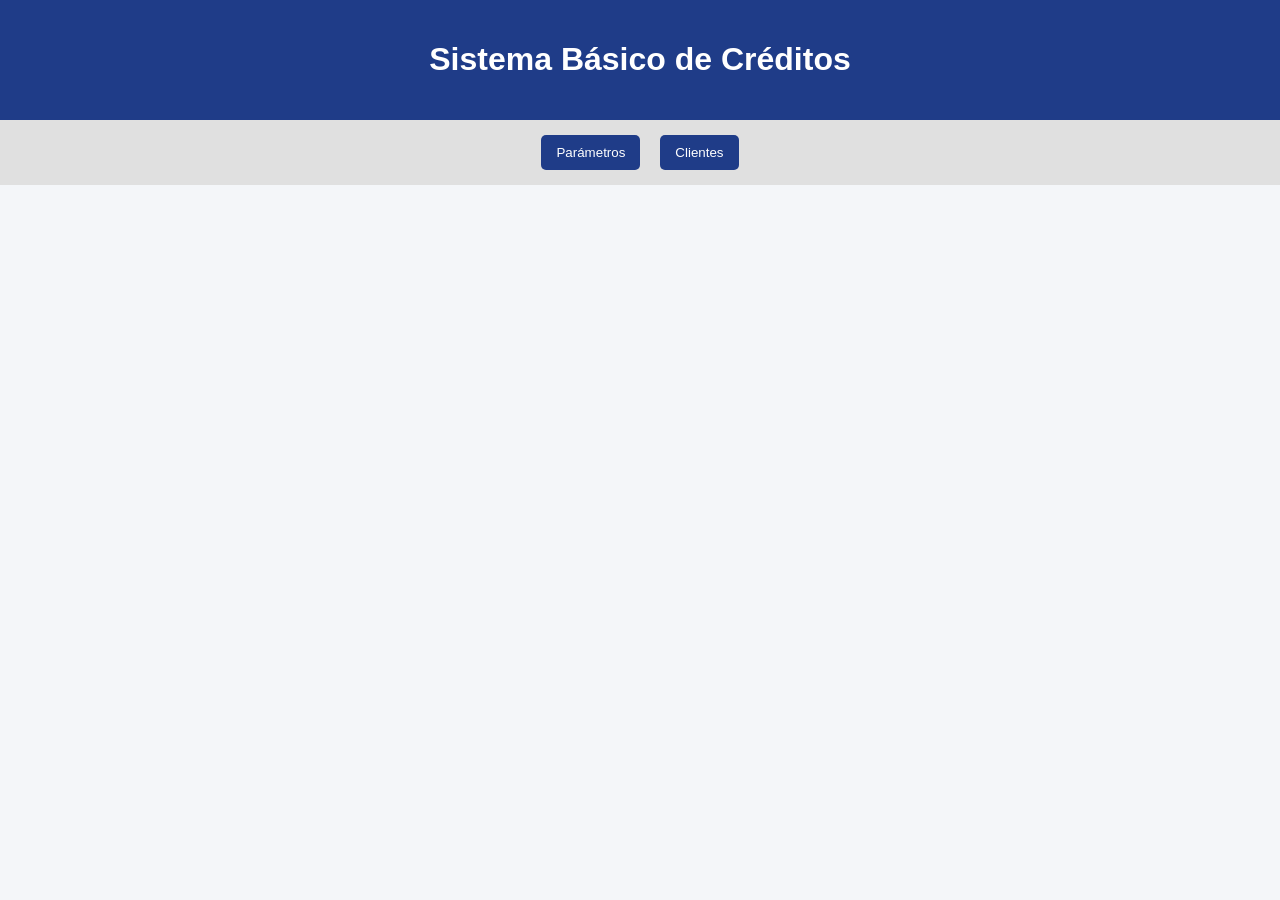
==== simulador_completo.html @ f10304bd "Validacion-Funcion guardarTasa()" ====
<!DOCTYPE html>
<html lang="es">
<head>
  <meta charset="UTF-8">
  <title>Sistema de Créditos</title>
</head>
<body>

<header>
  <h1>Sistema Básico de Créditos</h1>
   <link rel="stylesheet" href="simulador_completo.css">
</header>

<nav>
  <button onclick="mostrarSecciones('parametros');">Parámetros</button>
  <button onclick="mostrarSecciones('clientes');">Clientes</button>
</nav>

<section id="parametros">
  <h2>Configurar Parámetros</h2>

  <label>Tasa de interés:</label>
  <input type="number" id="tasaInteres">
  <span>%</span>

  <br>
  <button min="10" max="20" value="15" onclick="guardarTasa();">Guardar tasa</button>

  <p id="mensajeTasa"></p>
</section>

<section id="clientes">
  <h2>Registro de Clientes</h2>

  <input type="text" >
  <input type="text" >
  <input type="text" >
  <input type="number" >
  <input type="number" >

  <br>

  <button >Guardar cliente</button>
  <button >Limpiar</button>

  <table>
    <thead>
      <tr>
        <th>Cédula</th>
        <th>Nombre</th>
        <th>Apellido</th>
        <th>Ingresos</th>
        <th>Egresos</th>
        <th>Acciones</th>
      </tr>
    </thead>
    <tbody id="tablaClientes">
       <tr>
          <td>1712345678</td>
          <td>Juan</td>
          <td>Pérez</td>
          <td>1200</td>
          <td>500</td>
          <td>
            <button>Actualizar</button>
            <button>Eliminar</button>
          </td>
        </tr>
        <tr>
          <td>1723456789</td>
          <td>María</td>
          <td>Gómez</td>
          <td>1500</td>
          <td>600</td>
          <td>
            <button>Actualizar</button>
            <button>Eliminar</button>
          </td>
        </tr>
        <tr>
          <td>1734567890</td>
          <td>Carlos</td>
          <td>Ramírez</td>
          <td>900</td>
          <td>350</td>
          <td>
            <button>Actualizar</button>
            <button>Eliminar</button>
          </td>
        </tr>
    </tbody>
  </table>
</section>



<script src="simulador_completo.js"></script>
<script src="utilitarios.js"></script>
</body>
</html>
---- simulador_completo.css ----
body {
      font-family: Arial, sans-serif;
      background: #f4f6f9;
      margin: 0;
      padding: 0;
    }

    header {
      background: #1f3c88;
      color: white;
      padding: 20px;
      text-align: center;
    }

    nav {
      display: flex;
      justify-content: center;
      background: #e0e0e0;
      padding: 10px;
      gap: 10px;
      flex-wrap: wrap;
    }

    nav button {
      padding: 10px 15px;
      border: none;
      background: #1f3c88;
      color: white;
      cursor: pointer;
      border-radius: 5px;
    }

    nav button:hover {
      background: #14275c;
    }

    section {
      display: none;
      padding: 20px;
      max-width: 1000px;
      margin: auto;
      background: white;
      margin-top: 20px;
      border-radius: 8px;
      overflow: hidden; /* para que no se desborde la animación */
      
    }

    section.activa {
      display: block;
      animation: aparecer 1s ease forwards, wave 3s ease infinite;
    }

    /*  */
    /* Animación de aparición */
@keyframes aparecer {
  from {
    opacity: 0;
    transform: translateY(20px) scale(0.98);
    filter: blur(6px);
  }
  to {
    opacity: 1;
    transform: translateY(0) scale(1);
    filter: blur(0);
  }
}

/* Efecto líquido en el texto */
section.activa h2,
section.activa p,
section.activa label,
section.activa input,
section.activa table {
  animation: waveText 4s ease-in-out infinite, colorShift 6s ease-in-out infinite, brillo 3s ease-in-out infinite;
  display: inline-block;
}

/* Ondulación tipo agua */
@keyframes waveText {
  0% { transform: translateY(0px); }
  25% { transform: translateY(-2px) skewX(2deg); }
  50% { transform: translateY(2px) skewX(-2deg); }
  75% { transform: translateY(-1px) skewX(1deg); }
  100% { transform: translateY(0px); }
}

/* Cambio suave de color */
@keyframes colorShift {
  0% { color: #333; }
  50% { color: #0066ff; }
  100% { color: #333; }
}

/* Brillo que recorre el texto */
@keyframes brillo {
  0% { text-shadow: none; }
  50% { text-shadow: 0 0 12px rgba(0, 200, 255, 0.7); }
  100% { text-shadow: none; }
}
    /*  */

    input, select {
      padding: 8px;
      margin: 5px;
      width: 220px;
    }

    button {
      padding: 8px 12px;
      margin: 5px;
      cursor: pointer;
    }

    table {
      width: 100%;
      border-collapse: collapse;
      margin-top: 15px;
    }

    th, td {
      border: 1px solid #ccc;
      padding: 8px;
      text-align: center;
    }

    th {
      background: #1f3c88;
      color: white;
    }

    .aprobado {
      background: #d4edda;
      color: #155724;
      padding: 15px;
      border-radius: 5px;
      font-weight: bold;
      margin-top: 15px;
    }

    .rechazado {
      background: #f8d7da;
      color: #721c24;
      padding: 15px;
      border-radius: 5px;
      font-weight: bold;
      margin-top: 15px;
    }

    .card {
      background: #f1f1f1;
      padding: 15px;
      border-radius: 5px;
      margin-top: 10px;
    }
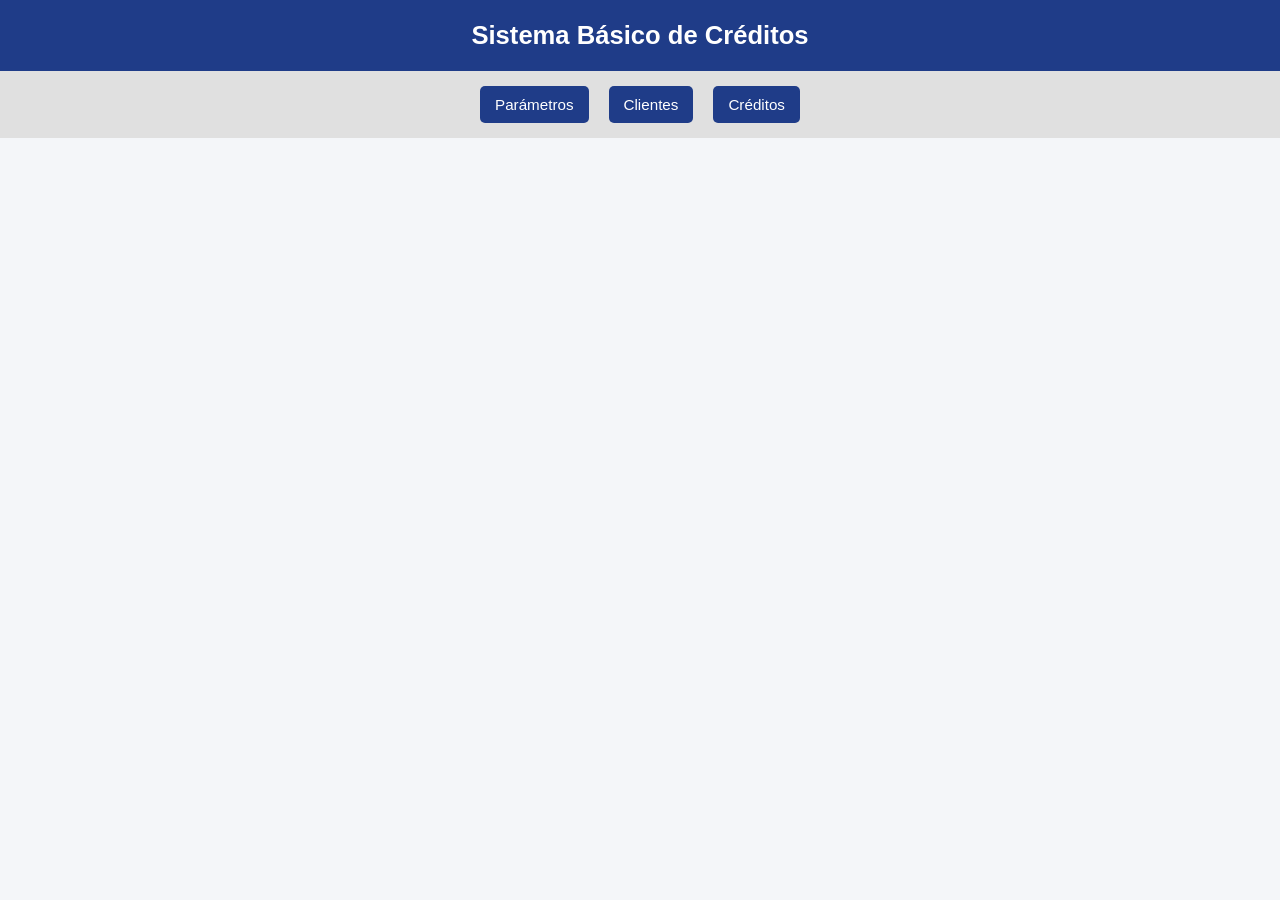
==== commit 013ee23b: "Sección créditos y funciones parte final" ====
--- a/simulador_completo.html
+++ b/simulador_completo.html
@@ -2,29 +2,33 @@
 <html lang="es">
 <head>
   <meta charset="UTF-8">
+  <meta name="viewport" content="width=device-width, initial-scale=1">
+  <link rel="stylesheet" href="https://cdnjs.cloudflare.com/ajax/libs/font-awesome/6.5.0/css/all.min.css">
+
   <title>Sistema de Créditos</title>
+  <link rel="stylesheet" href="simulador_completo.css">
 </head>
 <body>
 
 <header>
   <h1>Sistema Básico de Créditos</h1>
-   <link rel="stylesheet" href="simulador_completo.css">
 </header>
 
 <nav>
   <button onclick="mostrarSecciones('parametros');">Parámetros</button>
   <button onclick="mostrarSecciones('clientes');">Clientes</button>
+  <button onclick="mostrarSecciones('credito');">Créditos</button>
 </nav>
 
 <section id="parametros">
   <h2>Configurar Parámetros</h2>
 
-  <label>Tasa de interés:</label>
-  <input type="number" id="tasaInteres">
+  <label for="tasaInteres">Tasa de interés:</label>
+  <input type="number" id="tasaInteres" min="10" max="20" value="15" />
   <span>%</span>
 
   <br>
-  <button min="10" max="20" value="15" onclick="guardarTasa();">Guardar tasa</button>
+  <button onclick="guardarTasa();">Guardar tasa</button>
 
   <p id="mensajeTasa"></p>
 </section>
@@ -32,30 +36,31 @@
 <section id="clientes">
   <h2>Registro de Clientes</h2>
 
-  <input type="text" >
-  <input type="text" >
-  <input type="text" >
-  <input type="number" >
-  <input type="number" >
+  <input type="text" placeholder="Cédula" id="txtCedula" />
+  <input type="text" placeholder="Nombre" id="txtNombre" />
+  <input type="text" placeholder="Apellido" id="txtApellido" />
+  <input type="number" placeholder="Ingresos" id="txtIngresos" />
+  <input type="number" placeholder="Egresos" id="txtEgresos" />
 
   <br>
 
-  <button >Guardar cliente</button>
-  <button >Limpiar</button>
+  <button onclick="guardarCliente();">Guardar cliente</button>
+  <button onclick="limpiar();">Limpiar</button>
 
-  <table>
-    <thead>
-      <tr>
-        <th>Cédula</th>
-        <th>Nombre</th>
-        <th>Apellido</th>
-        <th>Ingresos</th>
-        <th>Egresos</th>
-        <th>Acciones</th>
-      </tr>
-    </thead>
-    <tbody id="tablaClientes">
-       <tr>
+  <div class="table-wrapper">
+    <table>
+      <thead>
+        <tr>
+          <th>Cédula</th>
+          <th>Nombre</th>
+          <th>Apellido</th>
+          <th>Ingresos</th>
+          <th>Egresos</th>
+          <th>Acciones</th>
+        </tr>
+      </thead>
+      <tbody id="tablaClientes">
+        <!-- <tr>
           <td>1712345678</td>
           <td>Juan</td>
           <td>Pérez</td>
@@ -86,15 +91,38 @@
           <td>
             <button>Actualizar</button>
             <button>Eliminar</button>
-          </td>
+          </td> -->
         </tr>
-    </tbody>
-  </table>
+      </tbody>
+    </table>
+  </div>
 </section>
 
+<section id="credito">
+  <h2>Solicitar Crédito</h2>
 
+  <input type="text" id="buscarCedulaCredito" placeholder="Cédula del cliente">
+  <button onclick="buscarClienteCredito()">Buscar cliente</button>
 
-<script src="simulador_completo.js"></script>
-<script src="utilitarios.js"></script>
+  <div id="datosClienteCredito" class="card"></div>
+
+  <input type="number" id="montoCredito" placeholder="Monto de crédito, ejemplo: 5000">
+  <input type="number" id="plazoCredito" placeholder="Plazo en años, ejemplo: 2">
+
+  <br>
+
+  <button onclick="calcularCredito()">Calcular crédito</button>
+
+  <div id="resultadoCredito"></div>
+
+  <button id="btnSolicitarCredito" onclick="solicitarCredito()" disabled>
+    Solicitar crédito
+  </button>
+</section>
+
+<!-- Scripts: cargar al final. Dejar el orden para que utilitarios y validaciones puedan usar funciones definidas en simulador_completo.js -->
+<script src="simulador_completo.js" defer></script>
+<script src="utilitarios.js" defer></script>
+<script src="validaciones_cliente.js" defer></script>
 </body>
-</html>+</html>
--- a/simulador_completo.css
+++ b/simulador_completo.css
@@ -1,59 +1,71 @@
-
-    body {
-      font-family: Arial, sans-serif;
-      background: #f4f6f9;
-      margin: 0;
-      padding: 0;
-    }
-
-    header {
-      background: #1f3c88;
-      color: white;
-      padding: 20px;
-      text-align: center;
-    }
-
-    nav {
-      display: flex;
-      justify-content: center;
-      background: #e0e0e0;
-      padding: 10px;
-      gap: 10px;
-      flex-wrap: wrap;
-    }
-
-    nav button {
-      padding: 10px 15px;
-      border: none;
-      background: #1f3c88;
-      color: white;
-      cursor: pointer;
-      border-radius: 5px;
-    }
-
-    nav button:hover {
-      background: #14275c;
-    }
-
-    section {
-      display: none;
-      padding: 20px;
-      max-width: 1000px;
-      margin: auto;
-      background: white;
-      margin-top: 20px;
-      border-radius: 8px;
-      overflow: hidden; /* para que no se desborde la animación */
-      
-    }
-
-    section.activa {
-      display: block;
-      animation: aparecer 1s ease forwards, wave 3s ease infinite;
-    }
-
-    /*  */
-    /* Animación de aparición */
+/* Base: estilos generales */
+body {
+  font-family: Arial, sans-serif;
+  background: #f4f6f9;
+  margin: 0;
+  padding: 0;
+  color: #222;
+  -webkit-font-smoothing:antialiased;
+  -moz-osx-font-smoothing:grayscale;
+}
+
+header {
+  background: #1f3c88;
+  color: white;
+  padding: 20px 16px;
+  text-align: center;
+}
+
+header h1 {
+  margin: 0;
+  font-size: 1.6rem;
+  line-height: 1.2;
+}
+
+/* Navegación */
+nav {
+  display: flex;
+  justify-content: center;
+  background: #e0e0e0;
+  padding: 10px;
+  gap: 10px;
+  flex-wrap: wrap;
+}
+
+nav button {
+  padding: 10px 15px;
+  border: none;
+  background: #1f3c88;
+  color: white;
+  cursor: pointer;
+  border-radius: 5px;
+  font-size: 0.95rem;
+}
+
+nav button:hover {
+  background: #14275c;
+}
+
+/* Secciones */
+section {
+  display: none;
+  padding: 20px;
+  max-width: 1000px;
+  margin: 20px auto;
+  background: white;
+  border-radius: 8px;
+  overflow: hidden;
+  box-sizing: border-box;
+  -webkit-box-shadow: 0 2px 8px rgba(0,0,0,0.05);
+  box-shadow: 0 2px 8px rgba(0,0,0,0.05);
+}
+
+section.activa {
+  display: block;
+  animation: aparecer 1s ease forwards, wave 3s ease infinite;
+}
+
+/* Animaciones */
 @keyframes aparecer {
   from {
     opacity: 0;
@@ -67,7 +79,6 @@
   }
 }
 
-/* Efecto líquido en el texto */
 section.activa h2,
 section.activa p,
 section.activa label,
@@ -77,7 +88,6 @@
   display: inline-block;
 }
 
-/* Ondulación tipo agua */
 @keyframes waveText {
   0% { transform: translateY(0px); }
   25% { transform: translateY(-2px) skewX(2deg); }
@@ -86,72 +96,192 @@
   100% { transform: translateY(0px); }
 }
 
-/* Cambio suave de color */
 @keyframes colorShift {
   0% { color: #333; }
   50% { color: #0066ff; }
   100% { color: #333; }
 }
 
-/* Brillo que recorre el texto */
 @keyframes brillo {
   0% { text-shadow: none; }
   50% { text-shadow: 0 0 12px rgba(0, 200, 255, 0.7); }
   100% { text-shadow: none; }
 }
-    /*  */
-
-    input, select {
-      padding: 8px;
-      margin: 5px;
-      width: 220px;
-    }
-
-    button {
-      padding: 8px 12px;
-      margin: 5px;
-      cursor: pointer;
-    }
-
-    table {
-      width: 100%;
-      border-collapse: collapse;
-      margin-top: 15px;
-    }
-
-    th, td {
-      border: 1px solid #ccc;
-      padding: 8px;
-      text-align: center;
-    }
-
-    th {
-      background: #1f3c88;
-      color: white;
-    }
-
-    .aprobado {
-      background: #d4edda;
-      color: #155724;
-      padding: 15px;
-      border-radius: 5px;
-      font-weight: bold;
-      margin-top: 15px;
-    }
-
-    .rechazado {
-      background: #f8d7da;
-      color: #721c24;
-      padding: 15px;
-      border-radius: 5px;
-      font-weight: bold;
-      margin-top: 15px;
-    }
-
-    .card {
-      background: #f1f1f1;
-      padding: 15px;
-      border-radius: 5px;
-      margin-top: 10px;
-    }
-  +
+/* Formularios y botones */
+input, select {
+  padding: 8px;
+  margin: 5px;
+  width: 220px;
+  box-sizing: border-box;
+  border: 1px solid #ccc;
+  border-radius: 4px;
+  font-size: 0.95rem;
+}
+
+button {
+  padding: 8px 12px;
+  margin: 5px;
+  cursor: pointer;
+  border-radius: 4px;
+  border: 1px solid transparent;
+  background: #1f3c88;
+  color: #fff;
+}
+
+button:hover { opacity: 0.95; }
+
+/* Forzar wrapper y scroll (reglas con prioridad) */
+.table-wrapper {
+  overflow-x: auto !important;
+  -webkit-overflow-scrolling: touch !important;
+  width: 100% !important;
+  box-sizing: border-box !important;
+}
+.table-wrapper > table {
+  width: auto !important;
+  min-width: 700px !important; /* ajusta a 600/500 si quieres scroll antes */
+}
+.table-wrapper th, .table-wrapper td {
+  white-space: nowrap;
+}
+
+table {
+  width: 100%;
+  border-collapse: collapse;
+  margin-top: 15px;
+  min-width: 700px; /* fuerza scroll en pantallas muy pequeñas */
+}
+
+th, td {
+  border: 1px solid #ccc;
+  padding: 8px;
+  text-align: center;
+  font-size: 0.95rem;
+}
+
+th {
+  background: #1f3c88;
+  color: white;
+}
+
+/* Mensajes de estado */
+.aprobado {
+  background: #d4edda;
+  color: #155724;
+  padding: 15px;
+  border-radius: 5px;
+  font-weight: bold;
+  margin-top: 15px;
+}
+
+.rechazado {
+  background: #f8d7da;
+  color: #721c24;
+  padding: 15px;
+  border-radius: 5px;
+  font-weight: bold;
+  margin-top: 15px;
+}
+
+.card {
+  background: #f1f1f1;
+  padding: 15px;
+  border-radius: 5px;
+  margin-top: 10px;
+}
+
+/* Pequeños ajustes visuales */
+label { display: inline-block; margin: 6px 5px 0 0; font-weight: 600; }
+h2 { margin-top: 0; font-size: 1.25rem; }
+
+/* -------------------------
+   Reglas responsive
+   ------------------------- */
+
+/* Large screens (desktops) — ya cubierto por base */
+
+/* Medium screens / tablets */
+@media (max-width: 1024px) {
+  header h1 { font-size: 1.4rem; }
+  input, select { width: 200px; }
+  nav button { padding: 9px 12px; font-size: 0.95rem; }
+  table { min-width: 650px; }
+  section { padding: 18px; margin: 18px; }
+}
+
+/* Small screens / phones */
+@media (max-width: 768px) {
+  header { padding: 16px 12px; }
+  header h1 { font-size: 1.2rem; }
+  nav { padding: 8px; gap: 8px; }
+  nav button { padding: 8px 10px; font-size: 0.9rem; }
+
+  /* Inputs ocupan 100% del ancho disponible en móviles */
+  input, select {
+    width: calc(100% - 22px); /* margen y padding */
+    max-width: 100%;
+    display: block;
+  }
+
+  /* Botones en bloque para mejor accesibilidad */
+  button {
+    width: auto;
+    display: inline-block;
+    font-size: 0.95rem;
+  }
+
+  /* Secciones más compactas */
+  section {
+    padding: 14px;
+    margin: 12px;
+    border-radius: 6px;
+  }
+
+  /* Reducir intensidad de animaciones en móviles para rendimiento */
+  section.activa h2,
+  section.activa p,
+  section.activa label,
+  section.activa input,
+  section.activa table {
+    animation: waveText 3.5s ease-in-out infinite, colorShift 5s ease-in-out infinite;
+  }
+
+  /* Tabla: permitir scroll horizontal y eliminar min-width excesivo */
+  table { min-width: 600px; font-size: 0.9rem; }
+}
+
+/* Extra small / very small phones */
+@media (max-width: 480px) {
+  header h1 { font-size: 1.05rem; }
+  nav { gap: 6px; padding: 6px; }
+  nav button { padding: 7px 8px; font-size: 0.85rem; }
+
+  input, select { width: calc(100% - 20px); font-size: 0.95rem; margin: 6px 0; }
+  label { display:block; margin-bottom:6px; }
+
+  /* Tabla: si la pantalla es muy estrecha, reducir min-width para evitar scroll excesivo */
+  table { min-width: 520px; font-size: 0.88rem; }
+
+  /* Reducir animaciones aún más */
+  section.activa { animation-duration: 0.8s; }
+  section.activa h2,
+  section.activa p,
+  section.activa label,
+  section.activa input,
+  section.activa table {
+    animation: none; /* desactivar animaciones pesadas en pantallas muy pequeñas */
+  }
+}
+
+/* Accesibilidad: foco visible */
+input:focus, button:focus, select:focus {
+  outline: 3px solid rgba(0,119,255,0.18);
+  outline-offset: 2px;
+}
+
+/* Estilos para mensajes de error (si usas validaciones) */
+.input-error { border: 1.5px solid #e74c3c !important; }
+.error-text { color: #e74c3c; font-size: 0.9rem; margin-top:4px; display:block; }
+
+
